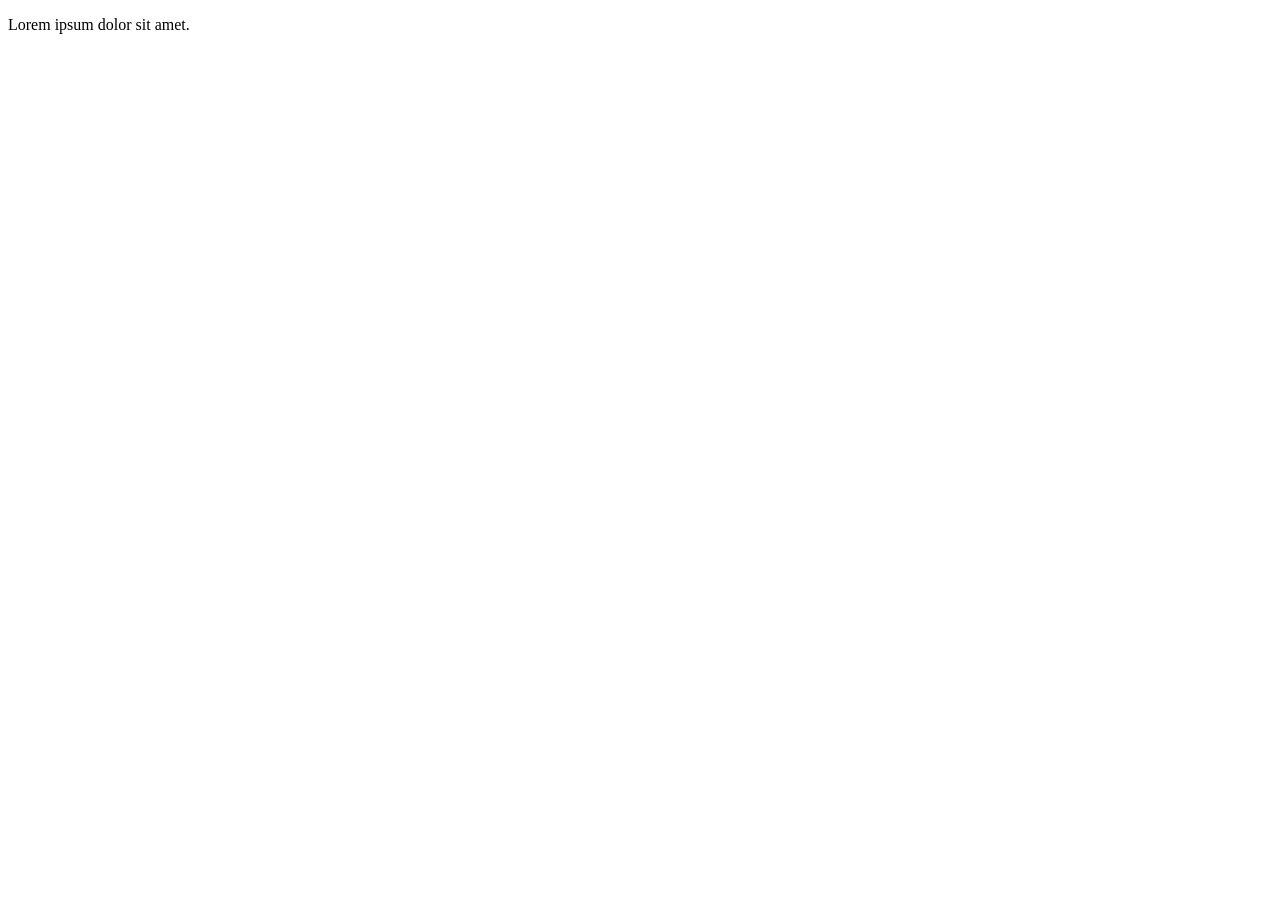
==== app.html @ b67f08b9 "file" ====
<!DOCTYPE html>
<html lang="en">
<head>
    <meta charset="UTF-8">
    <meta name="viewport" content="width=device-width, initial-scale=1.0">
    <title>Document</title>
</head>
<body>
    <p>Lorem ipsum dolor sit amet.</p>
</body>
</html>
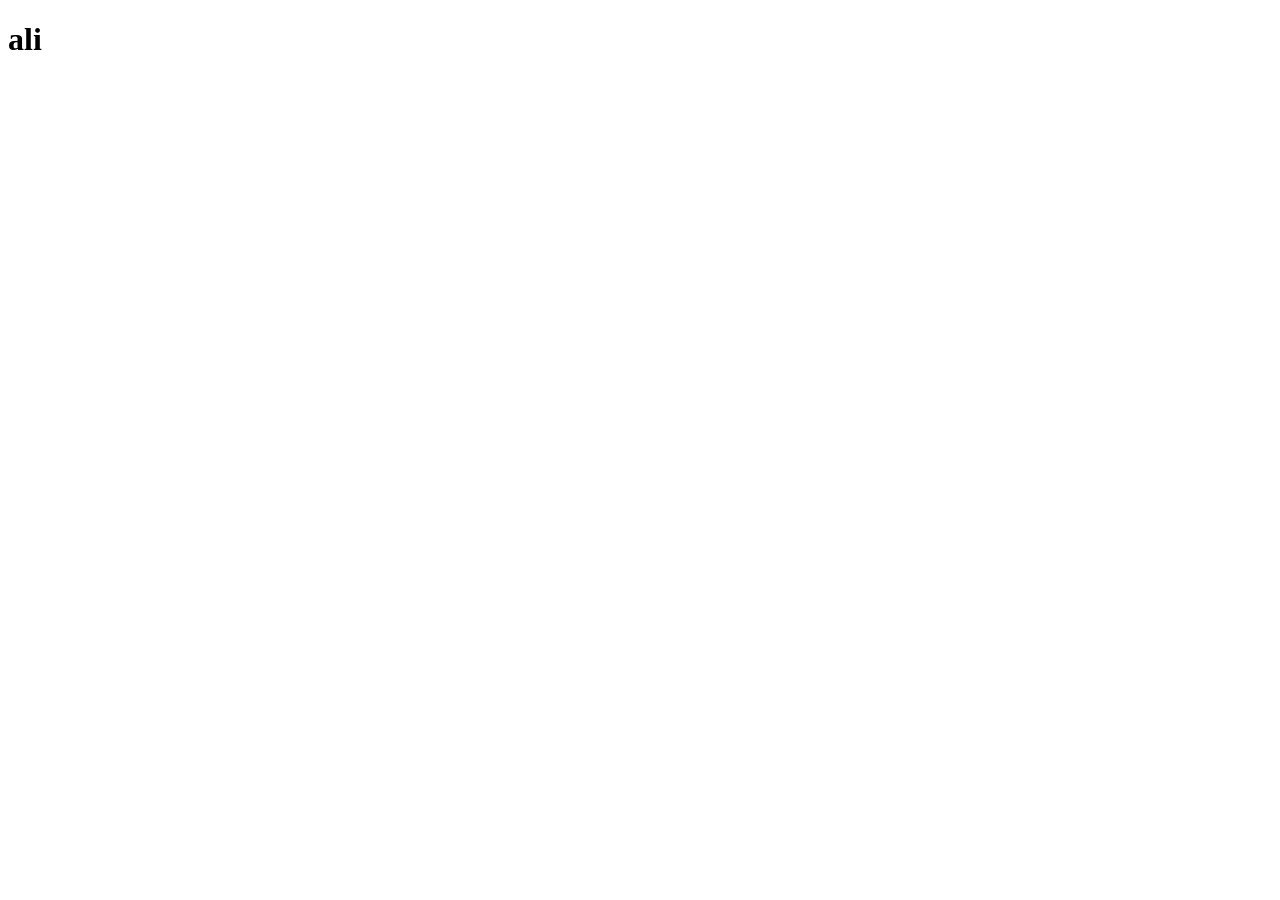
==== commit 36da7757: "dsahhvjasvjhsa" ====
--- a/app.html
+++ b/app.html
@@ -6,6 +6,6 @@
     <title>Document</title>
 </head>
 <body>
-    <p>Lorem ipsum dolor sit amet.</p>
+    <h1>ali</h1>
 </body>
 </html>
